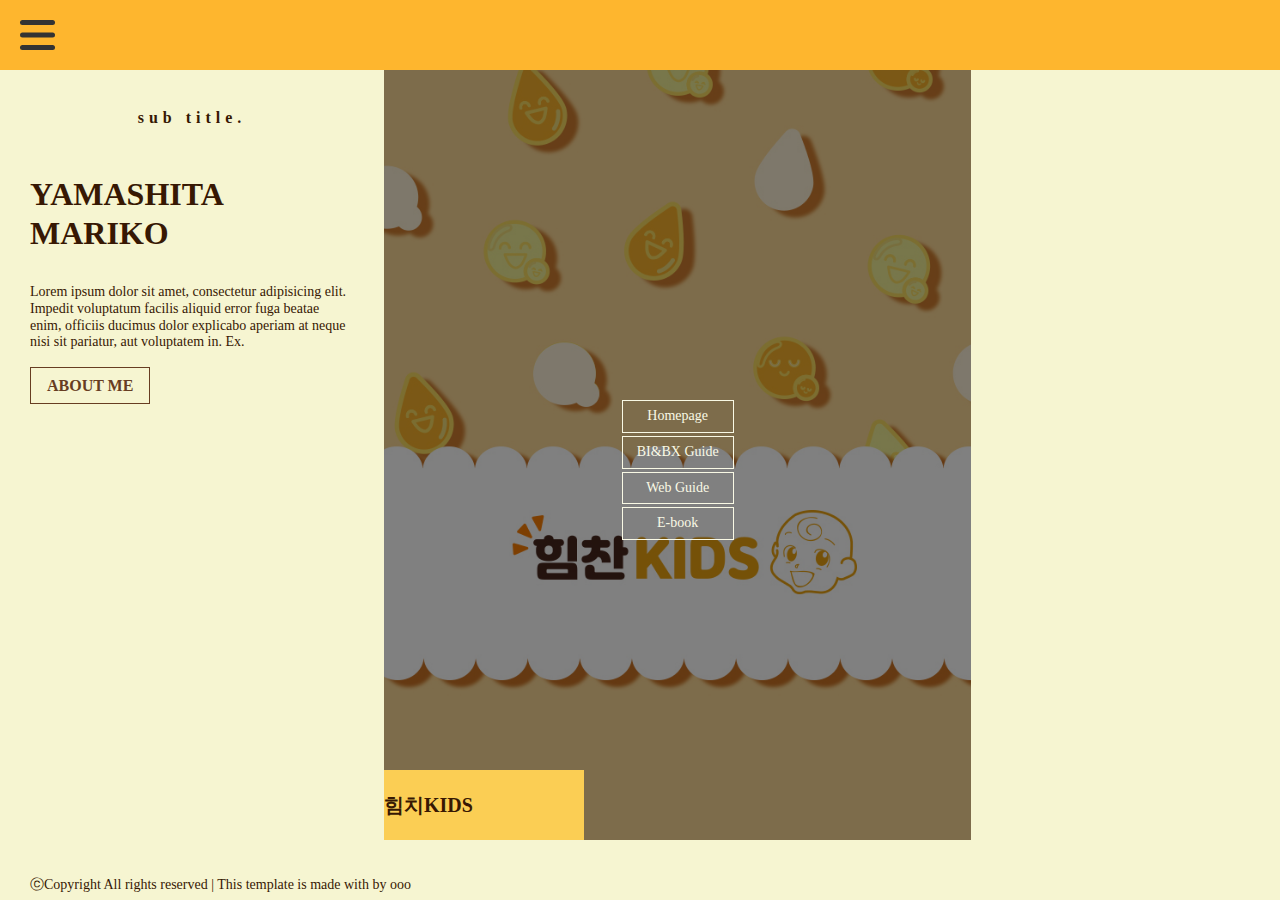
==== index.html @ 866cc163 "Add files via upload" ====
<!DOCTYPE html>
<html lang="ko">

<head>
    <meta charset="UTF-8">
    <meta name="viewport" content="width=device-width, initial-scale=1.0">
    <title>포트폴리오</title>
    <!-- font -->
    <link href="https://webfontworld.github.io/pretendard/Pretendard.css" rel="stylesheet">
    <link href="https://webfontworld.github.io/recia/ReciaSerifDisplay.css" rel="stylesheet">

    <!-- css -->
    <link rel="stylesheet" href="https://cdn.jsdelivr.net/npm/swiper@10/swiper-bundle.min.css" />
    <link href="./css/index.css" rel="stylesheet" type="text/css">
</head>

<body>
    <!-- header -->
    <header>
        <div class="nav">
            <input type="checkbox" id="menuicon">
            <label for="menuicon">
                <span></span>
                <span></span>
                <span></span>
            </label>
            <div class="sidebar">
                <ul>
                    <li><a href="./index.html">home</a></li>
                    <li><a href="./about.html">about me</a></li>
                </ul>
            </div>
        </div>
    </header>
    <!-- ./header -->

    <!-- section -->
    <section>

        <!-- text -->
        <div class="text">
            <h1></h1>
            <h6>sub title.</h6>
            <h3>YAMASHITA MARIKO</h3>
            <p>Lorem ipsum dolor sit amet, consectetur adipisicing elit. Impedit voluptatum facilis aliquid error fuga
                beatae enim, officiis ducimus dolor explicabo aperiam at neque nisi sit pariatur, aut voluptatem in. Ex.
            </p>
            <a href="./about.html">about me</a>
        </div>
        <!-- ./text -->

        <!-- portfolio -->
        <div class="swiper mySwiper">
            <div class="swiper-wrapper">
                <div class="swiper-slide bg1">
                    <ul>
                        <li><a href="https://yamashita-mariko-portfolio.github.io/himchankids/">Homepage</a></li>
                        <li><a href="./guide/bi.html">BI&BX Guide</a></li>
                        <li><a href="./guide/web.html">Web Guide</a></li>
                        <li><a href="./Ebook/ebook.html">E-book</a></li>
                        <!-- <li><a href="#">Mobile Design</a></li> 
                        <li><a href="#">Video</a></li>-->
                    </ul>
                    <div class="brand">
                        <h2>힘치KIDS</h2>
                        <p></p>
                    </div>
                </div>
                <!-- <div class="swiper-slide bg2"> 
                    <ul>
                        <li><a href="#none">Artwork</a></li>
                    </ul>
                    <div class="brand">
                        <h2>아트워크</h2>
                        <p>아트워크 설명</p>
                    </div>
                </div>
                <div class="swiper-slide bg3">
                    <ul>
                        <li><a href="#none">Artwork</a></li>
                    </ul>
                    <div class="brand">
                        <h2>아트워크</h2>
                        <p>아트워크 설명</p>
                    </div>
                </div>-->
            </div>
            <div class="swiper-scrollbar"></div>
        </div>
        <!-- ./portfolio -->

    </section>
    <!-- ./section -->

    <!-- copy -->
    <p class="copy">ⓒCopyright All rights reserved | This template is made with by ooo</p>
    <!-- ./copy -->

    <!-- artwork popup1 -->
    <div class="popup pop1">
        <div class="popup_in">
            <img src="./images/2.jpg" alt="2">
        </div>
        <a href="#non3">x</a>
    </div>
    <!-- ./artwork popup1 -->

    <!-- artwork popup2 -->
    <div class="popup pop2">
        <div class="popup_in">
            <img src="./images/3.jpg" alt="3">
        </div>
        <a href="#non3">x</a>
    </div>
    <!-- ./artwork popup2 -->


    <!-- js -->
    <script src="https://code.jquery.com/jquery-3.7.1.min.js"></script>
    <script src="https://cdn.jsdelivr.net/npm/swiper@10/swiper-bundle.min.js"></script>
    <script type='text/javascript' src='./script/custom.js'></script>
</body>

</html>
---- css/index.css ----
* {
	margin: 0;
	padding: 0;
}

ul {
	list-style: none;
}

a {
	text-decoration: none;
	color: #371803;
}

body {
	font-family: 'Pretendard', 'ReciaSerifDisplay';
	font-size: 14px;
	line-height: 1.2;
	color: #371803;
	background-color: #F6F5D1;
}

/* header */
header {
	width: 100%;
	position: fixed;
	left: 0px;
	top: 0px;
	z-index: 100;
	background:#FEB62E;
	padding: 20px;
	box-sizing: border-box;
}

input[id="menuicon"] {
	display: none;
}

/*메뉴 아이콘 버튼 크기, 위치*/
input[id="menuicon"]+label {
	display: block;
	width: 35px;
	height: 30px;
	position: relative;
	z-index: 100;
	transition: all 0.5s;
	cursor: pointer;
}

/*메뉴 버튼 클릭했을 때 X버튼 색상*/
input[id="menuicon"]:checked+label span {
	background: #fff;
}

/*메뉴 세줄 버튼*/
input[id="menuicon"]+label span {
	display: block;
	position: absolute;
	width: 100%;
	height: 5px;
	border-radius: 30px;
	background: #333;
	transition: all 0.5s;
}

input[id="menuicon"]+label span:nth-child(1) {
	top: 0;
}

input[id="menuicon"]+label span:nth-child(2) {
	top: 50%;
	transform: translateY(-50%);
}

input[id="menuicon"]+label span:nth-child(3) {
	bottom: 0;
}

/*메뉴 버튼 클릭했을 때 세줄버튼에서 X버튼으로 바뀌는 모습*/
input[id="menuicon"]:checked+label span:nth-child(1) {
	top: 50%;
	transform: translateY(-50%) rotate(45deg);
}

input[id="menuicon"]:checked+label span:nth-child(2) {
	opacity: 0;
}

input[id="menuicon"]:checked+label span:nth-child(3) {
	bottom: 50%;
	transform: translateY(50%) rotate(-45deg);
}

/*메뉴 창*/
.sidebar {
	width: 50%;
	height: 100%;
	background: #673D22;
	position: fixed;
	top: 0;
	left: -100%;
	z-index: 99;
	transition: all 0.5s;
}

input[id="menuicon"]:checked+label+div {
	left: 0;
}

.sidebar ul {
	padding: 5em;
}

.sidebar ul li a {
	display: inline-block;
	color: #fff;
	font-size: 1.5rem;
	margin-bottom: 1em;
	text-transform: uppercase;
	position: relative;
}

.sidebar ul li a::before {
	content: '';
	display: block;
	width: 100%;
	height: 2px;
	background-color: #fff;
	position: absolute;
	left: 0;
	bottom: 0;
	transform-origin: left;
	transform: scaleX(0);
	transition: all 0.7s;
}

.sidebar ul li a:hover::before {
	transform: scaleX(1);
}

/* section */
section {
	height: calc(100vh - 100px);
	margin-top: 70px;
	display: -moz-box;
	display: -ms-flexbox;
	display: -webkit-box;
	display: flex;
	position: relative;
}

/* text */
.text {
	flex: 0 0 calc(30% - 60px);
	height: calc(100% - 30px);
    overflow-y: hidden;
	margin: 30px 30px 0;
}

.text h1 {
	font-size: 5rem;
	padding-bottom: 0.1em;
	text-transform: uppercase;
	text-align: center;
}

.text h6 {
	font-size: 1rem;
	padding-bottom: 3em;
	color: #371803;
	letter-spacing: 5px;
	text-align: center;
}

.text h3 {
	font-size: 2rem;
	padding-bottom: 1em;
	/* font-family: 'ReciaSerifDisplay'; */
}

.text a {
	display: inline-block;
	margin: 1em 0;
	padding: 0.5em 1em;
	font-size: 1rem;
	border: 1px solid#673D22;
	color: #673D22;
	text-transform: uppercase;
	font-weight: bold;
	transition: all 1s;
}

.text a:hover {
	background-color: #673D22;
	color: #fff;
	border-radius: 50px;
}

/* portfolio */
.mySwiper {
	flex: 0 0 70%;
	display: -moz-box;
	display: -ms-flexbox;
	display: -webkit-box;
	display: flex;
	justify-content: space-between;
	padding-bottom: 30px;
}

.swiper-slide {
	display: -moz-box;
	display: -ms-flexbox;
	display: -webkit-box;
	display: flex;
	justify-content: center;
	align-items: center;
	background-color: #000;
	position: relative;
}

.swiper-slide::before {
	content: '';
	display: block;
	width: 100%;
	height: 100%;
	opacity: 0.5;
	position: absolute;
	top: 0;
	left: 0;
}

.bg1::before {
	background: url(../images/prof_img3.jpg) no-repeat center top;
	background-size: cover;
}

.bg2::before {
	background: url(../images/2.jpg) no-repeat center top;
	background-size: cover;
}

.bg3::before {
	background: url(../images/3.jpg) no-repeat center top;
	background-size: cover;
}

.swiper-slide ul{
	margin-top: 30px; 
}

.swiper-slide ul li a {
	display: block;
	color: #F9F9E5;
	text-align: center;
	border: 1px solid #F9F9E5;
	padding: 0.5em 1em;
	transition: all 1s;
	position: relative;
	
}

.swiper-slide ul li:not(:last-child) a {
	margin-bottom: 3px;
}

.swiper-slide ul li a:hover {
	background-color: #FBF6B1;
	color: #371803;
	border-radius: 50px;
}



.brand {
	background-color: #FBCE54;
	width: 200px;
	padding: 20px 0;
	position: absolute;
	left: 0;
	bottom: 0;
}

.brand h2 {
	font-size: 20px;
	line-height: 30px;
}

.swiper-horizontal>.swiper-scrollbar,
.swiper-scrollbar.swiper-scrollbar-horizontal {
	opacity: 1 !important;
}

/* copy */
.copy {
	width: 100%;
	height: 30px;
	line-height: 30px;
	padding-left: 30px;
	box-sizing: border-box;
}

/* popup */
.popup {
	position: fixed;
	left: 0;
	top: 0;
	width: 100%;
	height: 100%;
	background-color: rgba(0, 0, 0, 0.5);
	z-index: 1000;
	display: none;
}

.popup_in {
	width: 80%;
	position: absolute;
	top: 50%;
	left: 50%;
	transform: translate(-50%, -50%);
}

.popup_in img {
	display: block;
	width: 100%;
	max-width: 500px;
	margin: auto;
}

.popup a {
	position: absolute;
	top: 50px;
	right: 50px;
	color: #fff;
	font-size: 2rem;
}


/* about me */
.about{
	flex: 0 0 70%;
	padding: 30px;
	box-sizing: border-box;
}
.about h1{
	font-size: 2rem;
	padding-bottom: 0.2em;
}
.about h1:not(:first-child){
	padding-top: 2em;
}

/* resume */
.resume li {
	margin-bottom: 0.5em;
}

.resume li h2{
	border: 2px solid #ccc;
	font-size: 1.2rem;
	padding: 1em;
	transition: all 0.5s;
}

.resume li h2 span{
	float: right;
	transform: rotate(90deg);
	transition: all 0.5s;
}

.resume .on h2{
	border-color: #333;
	background-color: #333;
	color: #fff;
}

.resume .on h2 span{
	transform: rotate(-90deg);
}

.resume li div{
	padding: 0.5em 1em 1em 1em;
	display: none;
}

.resume li div h3{
	font-size: 1.1rem;
	padding: 0.5em 0;
}

/* skill */
.skill {
	display: -moz-box;
	display: -ms-flexbox;
	display: -webkit-box;
	display: flex;
	flex-wrap: wrap;
	justify-content: space-between;
}

.skill li {
	flex: 1 1 33%;
	display: -moz-box;
	display: -ms-flexbox;
	display: -webkit-box;
	display: flex;
	align-items: center;
	margin-bottom: 2em;
}

.skill .chart {
	width: 100px;
	height: 100px;
	position: relative;
	text-align: center;
	margin-right: 1em;
}

.skill h4 {
	font-family: 'ReciaSerifDisplay';
	font-size: 2.5rem;
	margin-right: 0.2em;
}

.skill h4 span{
	font-size: 1.5rem;
	vertical-align: top;
}

.skill h5{
	font-size: 1rem;
}

/* 1300px ~ */
@media (max-width:1300px) {
	.about_section{
		height: auto;
	}
	.skill li {
		flex: 1 1 50%;
	}
}

/* 999px ~ */
@media (max-width:999px) {
	section {
		display: block;
		height: auto;
	}

	.text {
		position: static;
	}

	.mySwiper {
		width: 100%;
		height: 700px;
		padding: 30px;
		box-sizing: border-box;
	}
}


/* 610px ~ */
@media (max-width:610px) {
	.skill li {
		flex-direction: column;
		position: relative;
	}
	.skill h4{
		position: absolute;
		top: 50%;
		left: 50%;
		transform: translate(-58%, -70%);
		margin-right: 0;
	}
	.skill h5{
		padding-top: 1em;
	} 
}
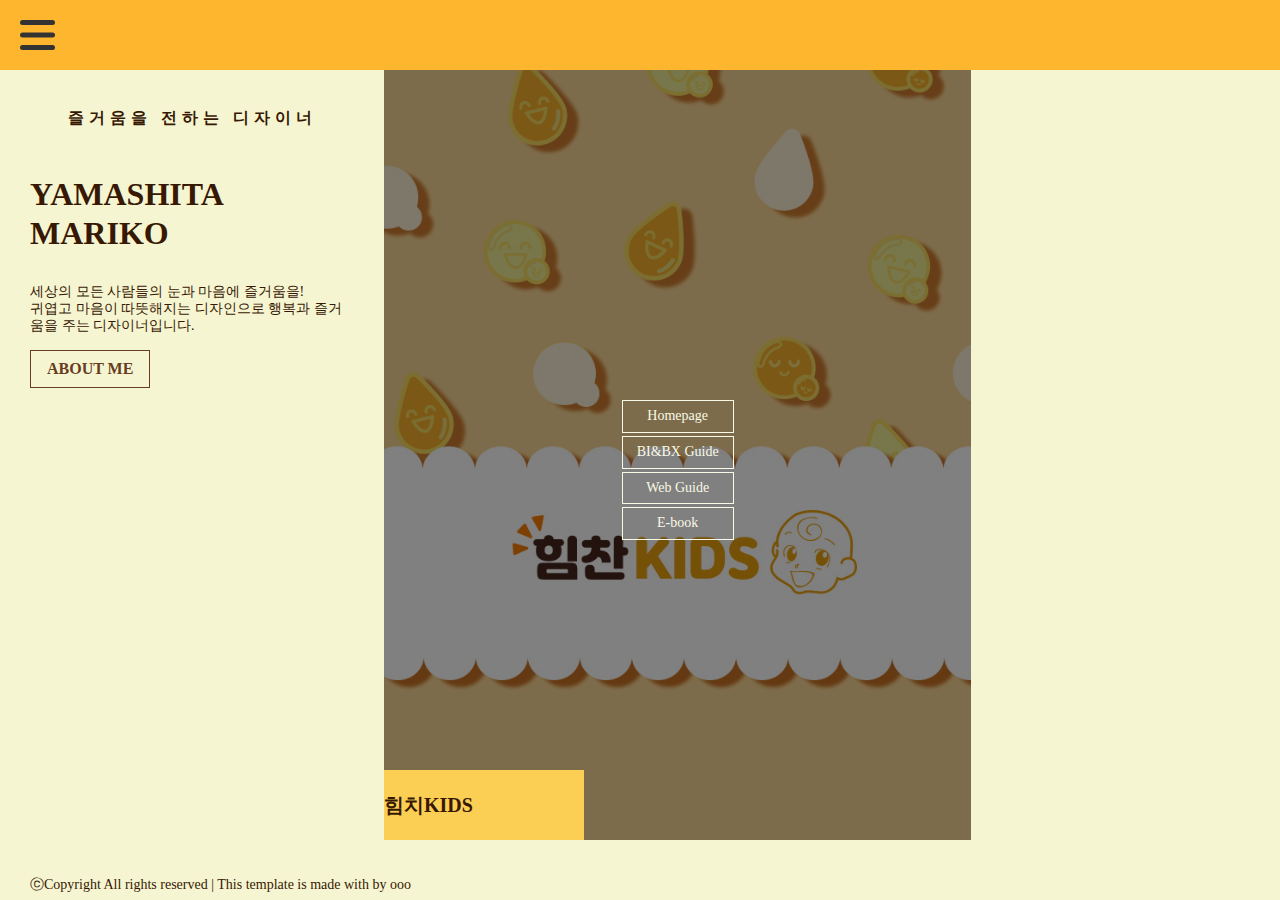
==== commit 023b8387: "Add files via upload" ====
--- a/index.html
+++ b/index.html
@@ -40,10 +40,10 @@
         <!-- text -->
         <div class="text">
             <h1></h1>
-            <h6>sub title.</h6>
+            <h6>즐거움을 전하는 디자이너</h6>
             <h3>YAMASHITA MARIKO</h3>
-            <p>Lorem ipsum dolor sit amet, consectetur adipisicing elit. Impedit voluptatum facilis aliquid error fuga
-                beatae enim, officiis ducimus dolor explicabo aperiam at neque nisi sit pariatur, aut voluptatem in. Ex.
+            <p>세상의 모든 사람들의 눈과 마음에 즐거움을! <br>
+                귀엽고 마음이 따뜻해지는 디자인으로 행복과 즐거움을 주는 디자이너입니다.
             </p>
             <a href="./about.html">about me</a>
         </div>
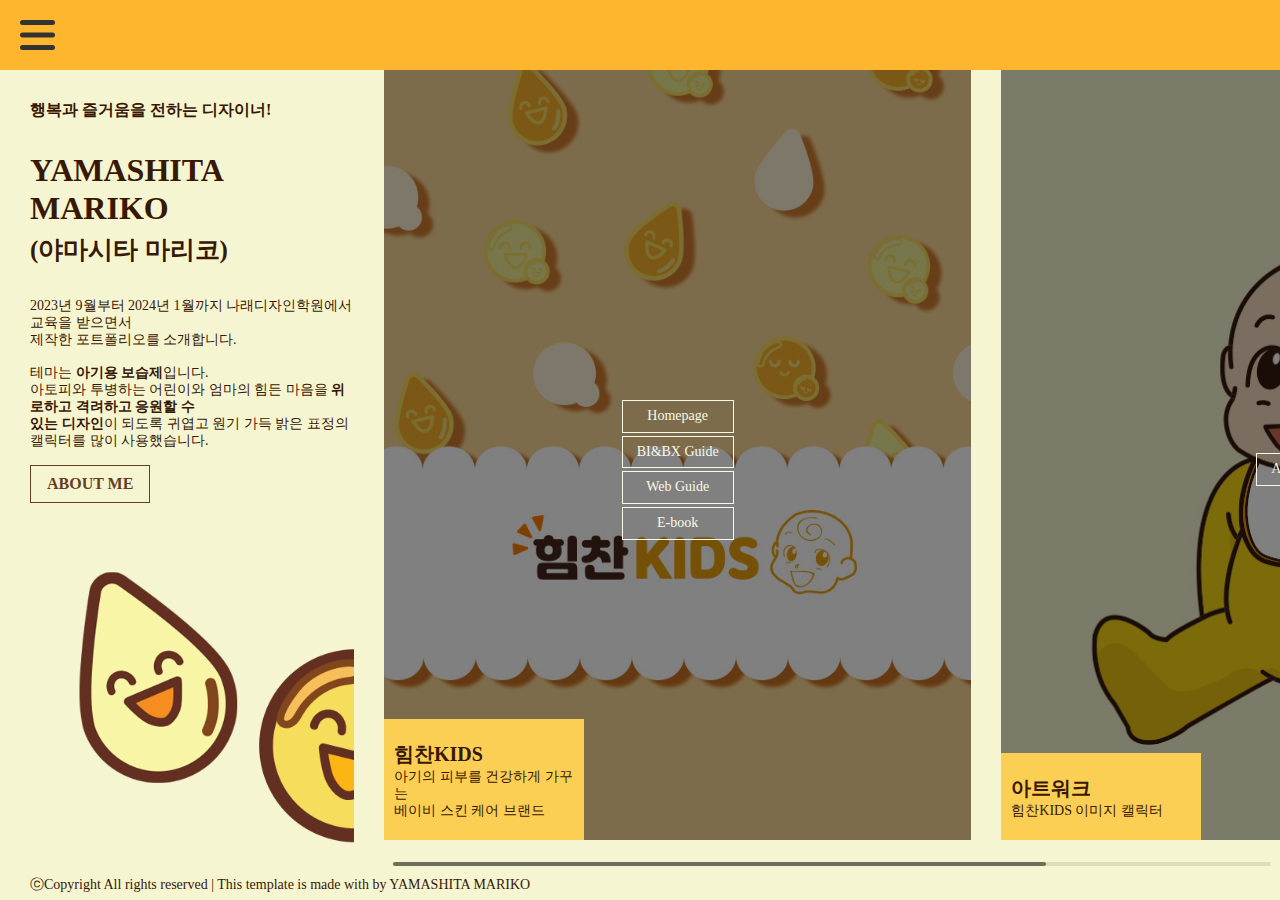
==== commit 7287ddee: "Add files via upload" ====
--- a/index.html
+++ b/index.html
@@ -16,7 +16,7 @@
 
 <body>
     <!-- header -->
-    <header>
+    /<header>
         <div class="nav">
             <input type="checkbox" id="menuicon">
             <label for="menuicon">
@@ -39,15 +39,23 @@
 
         <!-- text -->
         <div class="text">
-            <h1></h1>
-            <h6>즐거움을 전하는 디자이너</h6>
-            <h3>YAMASHITA MARIKO</h3>
-            <p>세상의 모든 사람들의 눈과 마음에 즐거움을! <br>
-                귀엽고 마음이 따뜻해지는 디자인으로 행복과 즐거움을 주는 디자이너입니다.
+            <h6>행복과 즐거움을 전하는 디자이너!</h6><!--h6였던걸 h5로 변경함.  -->
+            <h3>YAMASHITA MARIKO <br>
+                <span>(야마시타 마리코)</span>
+            </h3>
+            <p>2023년 9월부터 2024년 1월까지 나래디자인학원에서 교육을 받으면서<br> 제작한
+                포트폴리오를 소개합니다.
+            </p>
+            <br>
+            <p>테마는 <b>아기용 보습제</b>입니다. <br>
+                <!-- 제 자신 아토피를 앓은 아이가 있고, 아토피증상을 완화시키는
+                정말 좋은 제품이<br> 있으면 좋겠다는 마음에 만들었습니다. --> 아토피와 투병하는 어린이와 엄마의 힘든
+                마음을 <b>위로하고 격려하고 응원할 수<br>있는 디자인</b>이 되도록 귀엽고 원기 가득 밝은 표정의 캘릭터를 많이 사용했습니다.
             </p>
             <a href="./about.html">about me</a>
+            <img src="./images/geopum_bangul_2sma.png" alt="거품이방울이" class="geopu_bang"> 
         </div>
-        <!-- ./text -->
+        <!-- ./text -->    
 
         <!-- portfolio -->
         <div class="swiper mySwiper">
@@ -62,20 +70,21 @@
                         <li><a href="#">Video</a></li>-->
                     </ul>
                     <div class="brand">
-                        <h2>힘치KIDS</h2>
-                        <p></p>
+                        <h2>힘찬KIDS</h2>
+                        <p>아기의 피부를 건강하게 가꾸는 <br>
+                            베이비 스킨 케어 브랜드</p>
                     </div>
                 </div>
-                <!-- <div class="swiper-slide bg2"> 
+               <div class="swiper-slide bg2"> 
                     <ul>
                         <li><a href="#none">Artwork</a></li>
                     </ul>
                     <div class="brand">
                         <h2>아트워크</h2>
-                        <p>아트워크 설명</p>
+                        <p>힘찬KIDS 이미지 캘릭터</p>
                     </div>
                 </div>
-                <div class="swiper-slide bg3">
+                <!-- <div class="swiper-slide bg3"> 
                     <ul>
                         <li><a href="#none">Artwork</a></li>
                     </ul>
@@ -93,13 +102,13 @@
     <!-- ./section -->
 
     <!-- copy -->
-    <p class="copy">ⓒCopyright All rights reserved | This template is made with by ooo</p>
+    <p class="copy">ⓒCopyright All rights reserved | This template is made with by YAMASHITA MARIKO</p>
     <!-- ./copy -->
 
     <!-- artwork popup1 -->
     <div class="popup pop1">
         <div class="popup_in">
-            <img src="./images/2.jpg" alt="2">
+            <img src="./images/boduli_fukidashi72.jpg" alt="2">
         </div>
         <a href="#non3">x</a>
     </div>
--- a/css/index.css
+++ b/css/index.css
@@ -18,6 +18,8 @@
 	line-height: 1.2;
 	color: #371803;
 	background-color: #F6F5D1;
+	/* background: #F6F5D1 url(../images/baby_fukidashi.png) no-repeat 120% 100%; */
+
 }
 
 /* header */
@@ -27,7 +29,7 @@
 	left: 0px;
 	top: 0px;
 	z-index: 100;
-	background:#FEB62E;
+	background: #FEB62E;
 	padding: 20px;
 	box-sizing: border-box;
 }
@@ -141,7 +143,7 @@
 /* section */
 section {
 	height: calc(100vh - 100px);
-	margin-top: 70px;
+	margin-top: 53px;
 	display: -moz-box;
 	display: -ms-flexbox;
 	display: -webkit-box;
@@ -153,8 +155,12 @@
 .text {
 	flex: 0 0 calc(30% - 60px);
 	height: calc(100% - 30px);
-    overflow-y: hidden;
+	overflow-y: hidden;
 	margin: 30px 30px 0;
+}
+
+span {
+	font-size: 25px;
 }
 
 .text h1 {
@@ -166,10 +172,10 @@
 
 .text h6 {
 	font-size: 1rem;
-	padding-bottom: 3em;
+	padding-bottom: 2em;
 	color: #371803;
-	letter-spacing: 5px;
-	text-align: center;
+	/* letter-spacing: 5px;
+	text-align: center;*/
 }
 
 .text h3 {
@@ -196,6 +202,10 @@
 	border-radius: 50px;
 }
 
+.geopu_bang{
+	margin-top: 40px;
+}
+
 /* portfolio */
 .mySwiper {
 	flex: 0 0 70%;
@@ -235,17 +245,17 @@
 }
 
 .bg2::before {
-	background: url(../images/2.jpg) no-repeat center top;
+	background: url(../images/boduli72.jpg) no-repeat center top;
 	background-size: cover;
 }
 
-.bg3::before {
+/* .bg3::before { 
 	background: url(../images/3.jpg) no-repeat center top;
 	background-size: cover;
-}
-
-.swiper-slide ul{
-	margin-top: 30px; 
+}*/
+
+.swiper-slide ul {
+	margin-top: 30px;
 }
 
 .swiper-slide ul li a {
@@ -256,7 +266,7 @@
 	padding: 0.5em 1em;
 	transition: all 1s;
 	position: relative;
-	
+
 }
 
 .swiper-slide ul li:not(:last-child) a {
@@ -283,6 +293,11 @@
 .brand h2 {
 	font-size: 20px;
 	line-height: 30px;
+	padding-left: 10px;
+}
+
+.brand p {
+	padding-left: 10px;
 }
 
 .swiper-horizontal>.swiper-scrollbar,
@@ -336,16 +351,18 @@
 
 
 /* about me */
-.about{
+.about {
 	flex: 0 0 70%;
 	padding: 30px;
 	box-sizing: border-box;
 }
-.about h1{
+
+.about h1 {
 	font-size: 2rem;
 	padding-bottom: 0.2em;
 }
-.about h1:not(:first-child){
+
+.about h1:not(:first-child) {
 	padding-top: 2em;
 }
 
@@ -354,35 +371,35 @@
 	margin-bottom: 0.5em;
 }
 
-.resume li h2{
+.resume li h2 {
 	border: 2px solid #ccc;
 	font-size: 1.2rem;
 	padding: 1em;
 	transition: all 0.5s;
 }
 
-.resume li h2 span{
+.resume li h2 span {
 	float: right;
 	transform: rotate(90deg);
 	transition: all 0.5s;
 }
 
-.resume .on h2{
+.resume .on h2 {
 	border-color: #333;
 	background-color: #333;
 	color: #fff;
 }
 
-.resume .on h2 span{
+.resume .on h2 span {
 	transform: rotate(-90deg);
 }
 
-.resume li div{
+.resume li div {
 	padding: 0.5em 1em 1em 1em;
 	display: none;
 }
 
-.resume li div h3{
+.resume li div h3 {
 	font-size: 1.1rem;
 	padding: 0.5em 0;
 }
@@ -421,20 +438,21 @@
 	margin-right: 0.2em;
 }
 
-.skill h4 span{
+.skill h4 span {
 	font-size: 1.5rem;
 	vertical-align: top;
 }
 
-.skill h5{
+.skill h5 {
 	font-size: 1rem;
 }
 
 /* 1300px ~ */
 @media (max-width:1300px) {
-	.about_section{
+	.about_section {
 		height: auto;
 	}
+
 	.skill li {
 		flex: 1 1 50%;
 	}
@@ -466,14 +484,16 @@
 		flex-direction: column;
 		position: relative;
 	}
-	.skill h4{
+
+	.skill h4 {
 		position: absolute;
 		top: 50%;
 		left: 50%;
 		transform: translate(-58%, -70%);
 		margin-right: 0;
 	}
-	.skill h5{
+
+	.skill h5 {
 		padding-top: 1em;
-	} 
+	}
 }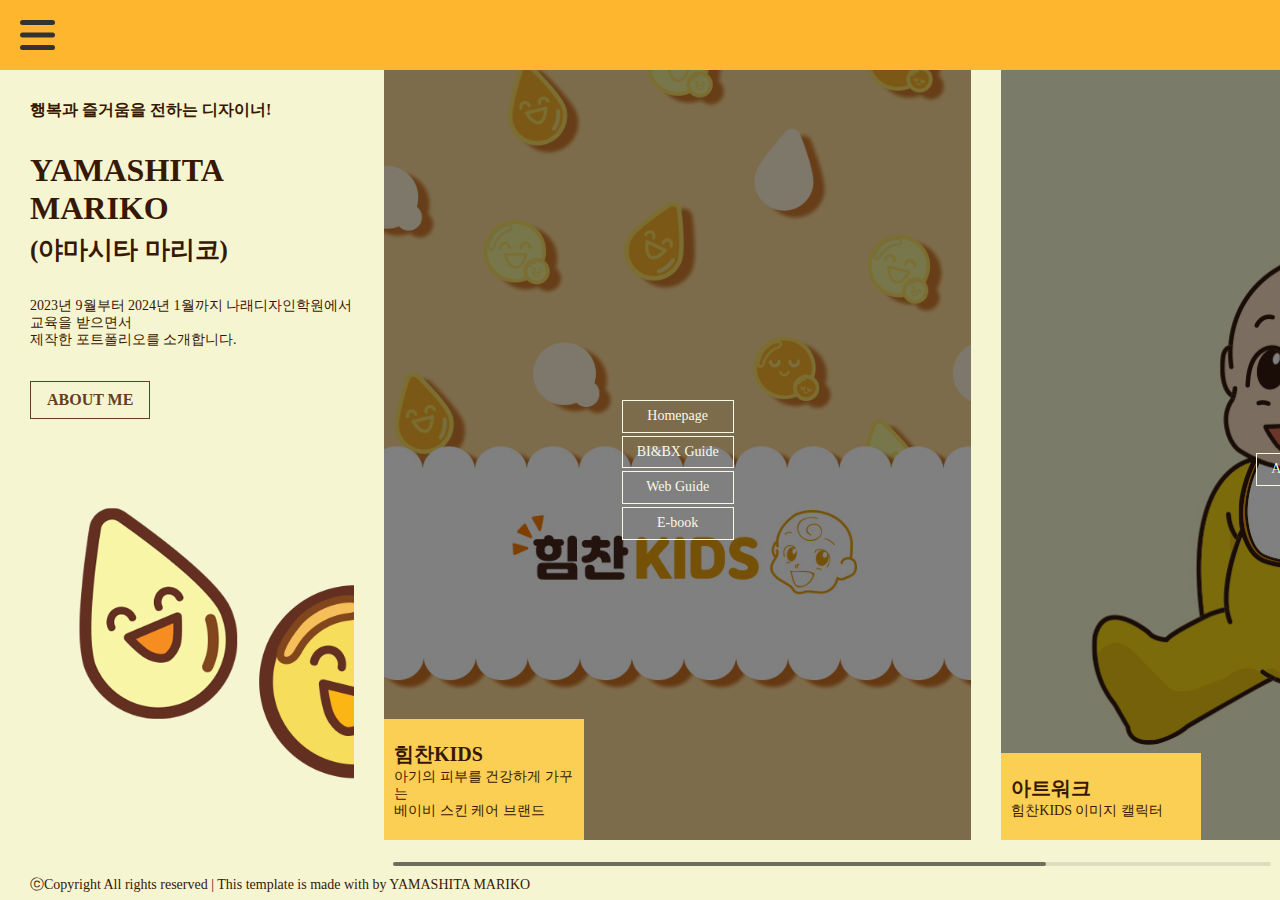
==== commit bc10800c: "Add files via upload" ====
--- a/index.html
+++ b/index.html
@@ -47,11 +47,11 @@
                 포트폴리오를 소개합니다.
             </p>
             <br>
-            <p>테마는 <b>아기용 보습제</b>입니다. <br>
-                <!-- 제 자신 아토피를 앓은 아이가 있고, 아토피증상을 완화시키는
-                정말 좋은 제품이<br> 있으면 좋겠다는 마음에 만들었습니다. --> 아토피와 투병하는 어린이와 엄마의 힘든
-                마음을 <b>위로하고 격려하고 응원할 수<br>있는 디자인</b>이 되도록 귀엽고 원기 가득 밝은 표정의 캘릭터를 많이 사용했습니다.
-            </p>
+            <!--<p>테마는 <b>아기용 보습제</b>입니다. <br>
+                 제 자신 아토피를 앓은 아이가 있고, 아토피증상을 완화시키는
+                정말 좋은 제품이<br> 있으면 좋겠다는 마음에 만들었습니다. 아토피와 투병하는 어린이와 엄마의 힘든
+                마음을 <b>위로하고 격려하고 응원할 수<br>있는 디자인</b>이 되도록 귀엽고 원기 가득 밝은 표정의 캘릭터를 많이 사용했습니다. 
+            </p>-->
             <a href="./about.html">about me</a>
             <img src="./images/geopum_bangul_2sma.png" alt="거품이방울이" class="geopu_bang"> 
         </div>
--- a/css/index.css
+++ b/css/index.css
@@ -203,7 +203,7 @@
 }
 
 .geopu_bang{
-	margin-top: 40px;
+	margin-top: 60px;
 }
 
 /* portfolio */
